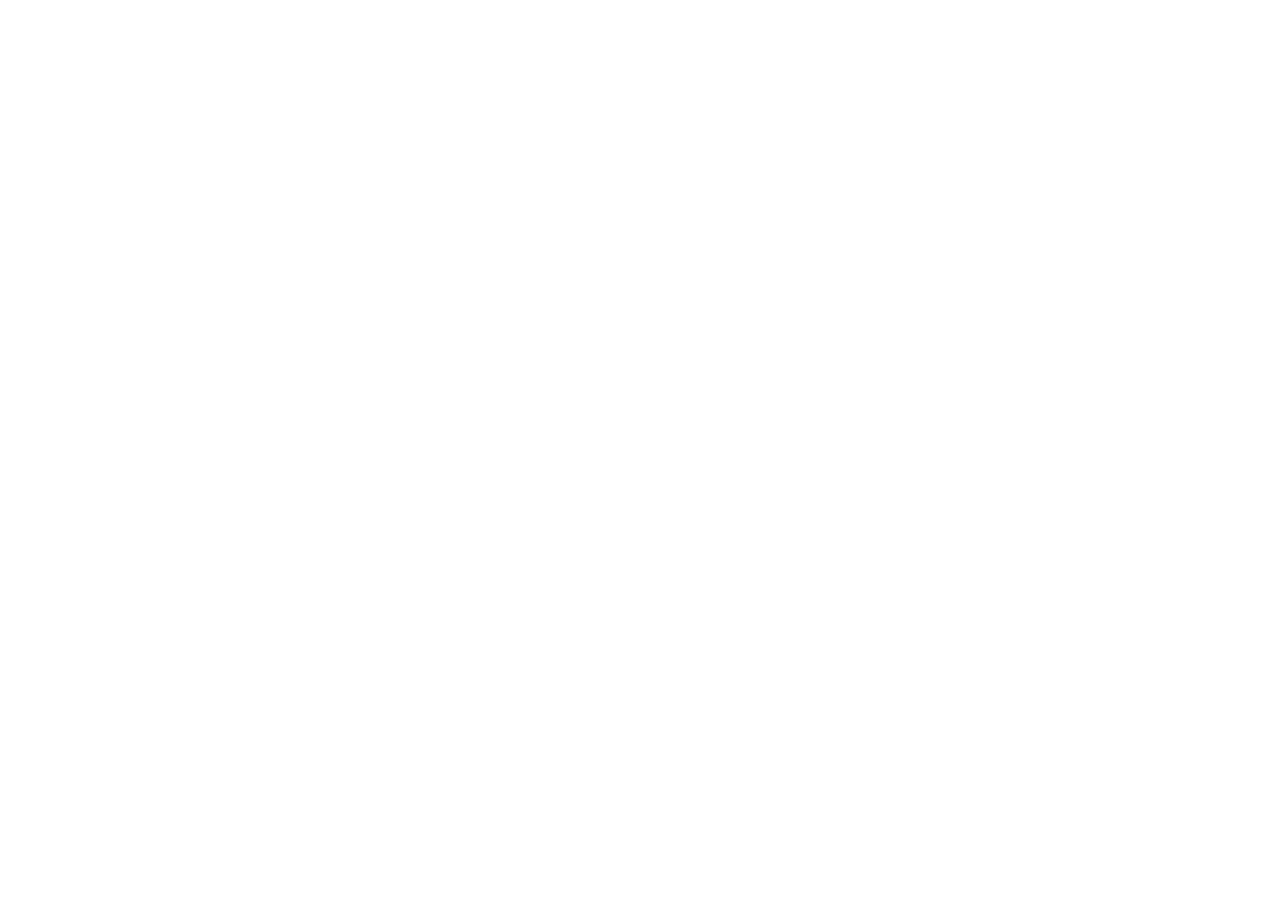
==== index.html @ 71666ecf "initial" ====
<!DOCTYPE html>
<html lang="en">
<head>
    <meta charset="UTF-8">
    <meta name="viewport" content="width=device-width, initial-scale=1.0">
    <title>ECF Vidéotèque</title>
</head>
<body>
    
    <!-- TODO -->
    
</body>
</html>
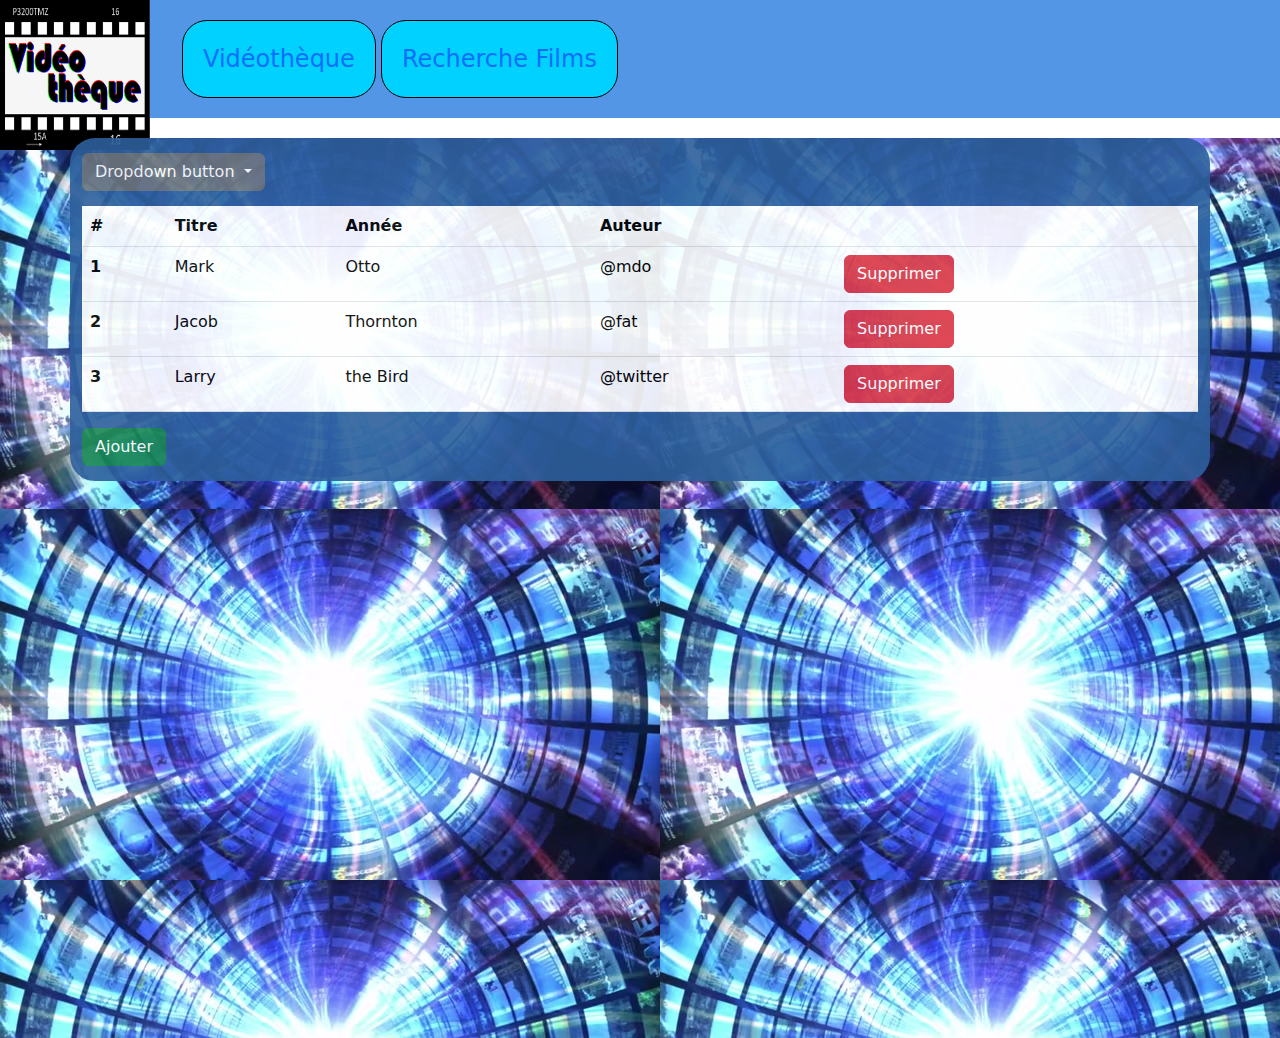
==== commit 05e8a74f: "html css base" ====
--- a/index.html
+++ b/index.html
@@ -4,10 +4,71 @@
     <meta charset="UTF-8">
     <meta name="viewport" content="width=device-width, initial-scale=1.0">
     <title>ECF Vidéotèque</title>
+    <link rel="stylesheet" href="./assets/css/style.css">
+    <link rel="stylesheet" href="./assets/css/bootstrap-5.3.2-dist/css/bootstrap.css">
+    <script src="./assets/js/app.js"></script>
 </head>
 <body>
+    <header>
+        <img src="./assets/img/logo ECF.png" alt="logo">
+        <nav>
+            <ul>
+                <li><a href="index.html">Vidéothèque</a></li>
+                <li><a href="">Recherche Films</a></li>
+            </ul>
+        </nav>
+    </header>
     
-    <!-- TODO -->
+    <main>
+        <section class="container">
+            <div class="dropdown">
+                <button class="btn btn-secondary dropdown-toggle" type="button" id="dropdownMenuButton" data-toggle="dropdown" aria-haspopup="true" aria-expanded="false">
+                  Dropdown button
+                </button>
+                <div class="dropdown-menu" aria-labelledby="dropdownMenuButton">
+                  <a class="dropdown-item" href="#">Titre</a>
+                  <a class="dropdown-item" href="#">année</a>
+
+              </div>
+
+            <table class="table">
+                <thead class="thead-dark">
+                  <tr>
+                    <th scope="col">#</th>
+                    <th scope="col">Titre</th>
+                    <th scope="col">Année</th>
+                    <th scope="col">Auteur</th>
+                    <td></td>
+                  </tr>
+                </thead>
+                <tbody>
+                  <tr>
+                    <th scope="row">1</th>
+                    <td>Mark</td>
+                    <td>Otto</td>
+                    <td>@mdo</td>
+                    <td><button type="button" class="btn btn-danger">Supprimer</button></td>
+                  </tr>
+                  <tr>
+                    <th scope="row">2</th>
+                    <td>Jacob</td>
+                    <td>Thornton</td>
+                    <td>@fat</td>
+                    <td><button type="button" class="btn btn-danger">Supprimer</button></td>
+                  </tr>
+                  <tr>
+                    <th scope="row">3</th>
+                    <td>Larry</td>
+                    <td>the Bird</td>
+                    <td>@twitter</td>
+                    <td><button type="button" class="btn btn-danger">Supprimer</button></td>
+                  </tr>
+                </tbody>
+              </table>
+
+              <button type="button" class="btn btn-success">Ajouter</button>
     
+        </section>
+    </main>
 </body>
 </html>--- a/assets/css/style.css
+++ b/assets/css/style.css
@@ -0,0 +1,48 @@
+header img{
+    float: left;
+    width: 150px;
+    height: 150px;
+}
+
+nav{
+    background-color: #5296E5;
+    padding: 20px;
+    min-width: 100%;
+}
+
+ul, li{
+    display: inline;
+    list-style: none;
+    text-decoration: none;
+}
+
+li{
+    border: 1px solid black;
+    border-radius: 25px;
+    display: inline-block;
+    padding: 20px;
+    background-color: #00D1FF;
+}
+
+nav li a{
+    text-decoration: none;
+    font-size: 24px;
+}
+
+main{
+    background-image: url(../img/background\ ECF.png);
+    height: 100vh;
+}
+
+.container{
+    background-color:  #2d5f9c;
+    border-radius: 25px;
+    opacity: 0.9;
+    width: 70%;
+    padding: 15px;
+    margin-top: 20px;
+}
+
+#dropdownMenuButton{
+    margin-bottom: 15px;
+}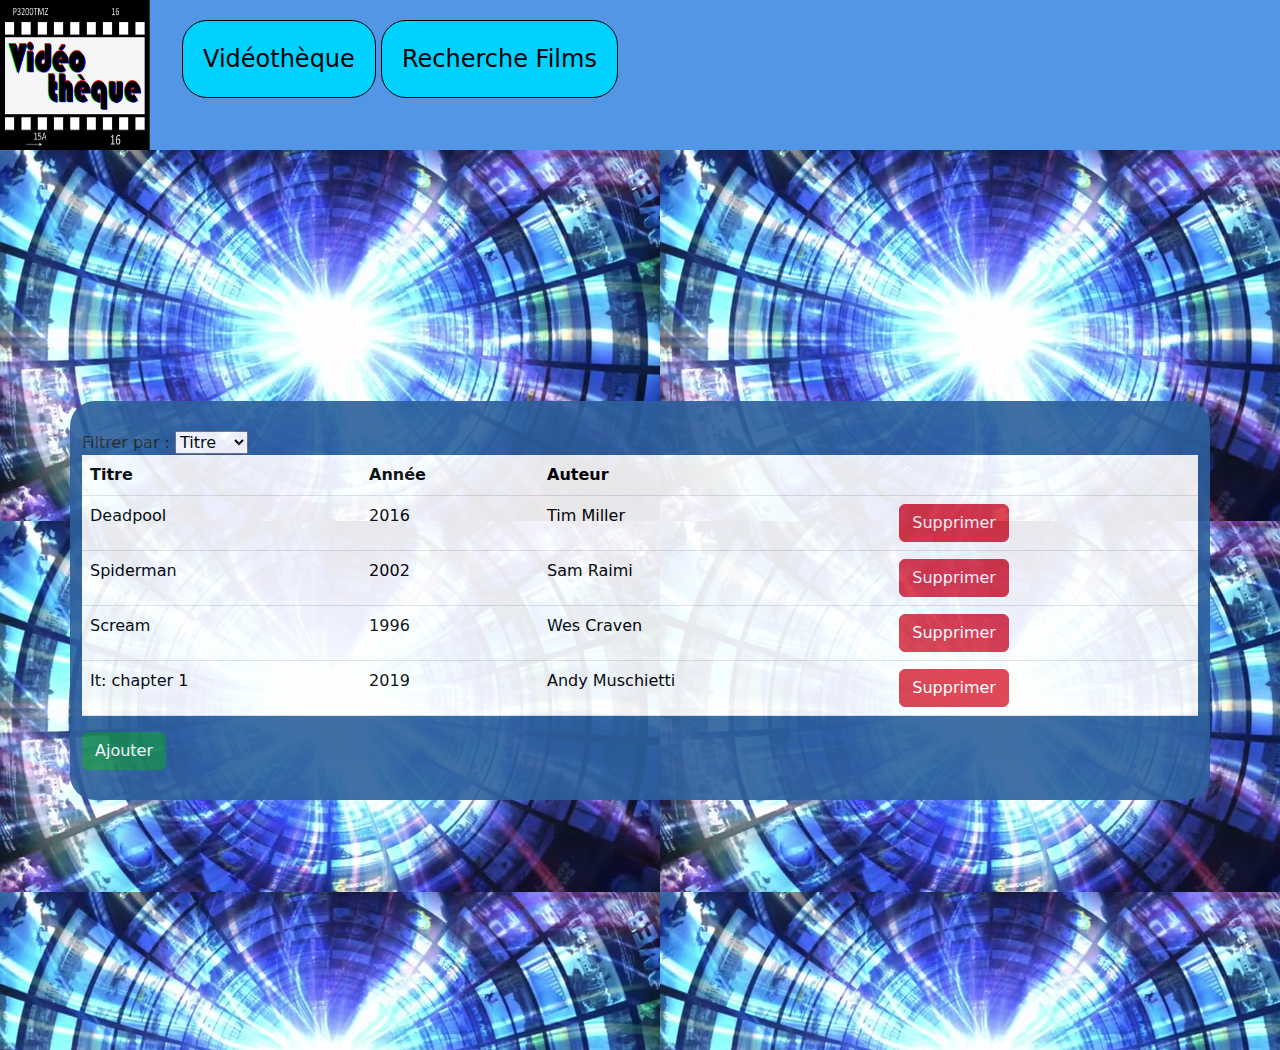
==== commit 4e99e946: "css + js p1" ====
--- a/index.html
+++ b/index.html
@@ -6,7 +6,9 @@
     <title>ECF Vidéotèque</title>
     <link rel="stylesheet" href="./assets/css/style.css">
     <link rel="stylesheet" href="./assets/css/bootstrap-5.3.2-dist/css/bootstrap.css">
-    <script src="./assets/js/app.js"></script>
+    <script src="https://code.jquery.com/jquery-3.6.0.min.js"></script>
+    <script src="https://cdn.jsdelivr.net/npm/bootstrap@5.5.0/dist/js/bootstrap.bundle.min.js"></script>
+    <script src="./assets/js/app.js" defer></script>
 </head>
 <body>
     <header>
@@ -21,53 +23,38 @@
     
     <main>
         <section class="container">
-            <div class="dropdown">
-                <button class="btn btn-secondary dropdown-toggle" type="button" id="dropdownMenuButton" data-toggle="dropdown" aria-haspopup="true" aria-expanded="false">
-                  Dropdown button
-                </button>
-                <div class="dropdown-menu" aria-labelledby="dropdownMenuButton">
-                  <a class="dropdown-item" href="#">Titre</a>
-                  <a class="dropdown-item" href="#">année</a>
+          <div>
+            <label for="filter">Filtrer par :</label>
+            <select id="filter">
+              <option value="title">Titre</option>
+              <option value="year">Année</option>
+            </select>
+          </div>
+        </div>
 
-              </div>
-
-            <table class="table">
-                <thead class="thead-dark">
-                  <tr>
-                    <th scope="col">#</th>
-                    <th scope="col">Titre</th>
-                    <th scope="col">Année</th>
-                    <th scope="col">Auteur</th>
-                    <td></td>
-                  </tr>
-                </thead>
-                <tbody>
-                  <tr>
-                    <th scope="row">1</th>
-                    <td>Mark</td>
-                    <td>Otto</td>
-                    <td>@mdo</td>
-                    <td><button type="button" class="btn btn-danger">Supprimer</button></td>
-                  </tr>
-                  <tr>
-                    <th scope="row">2</th>
-                    <td>Jacob</td>
-                    <td>Thornton</td>
-                    <td>@fat</td>
-                    <td><button type="button" class="btn btn-danger">Supprimer</button></td>
-                  </tr>
-                  <tr>
-                    <th scope="row">3</th>
-                    <td>Larry</td>
-                    <td>the Bird</td>
-                    <td>@twitter</td>
-                    <td><button type="button" class="btn btn-danger">Supprimer</button></td>
-                  </tr>
-                </tbody>
-              </table>
-
-              <button type="button" class="btn btn-success">Ajouter</button>
-    
+        <table class="table">
+          <thead class="thead-dark">
+              <tr>
+                  <th scope="col">Titre</th>
+                  <th scope="col">Année</th>
+                  <th scope="col">Auteur</th>
+                  <td></td>
+              </tr>
+          </thead>
+          <tbody>
+              
+          </tbody>
+      </table>
+      
+      <button type="button" class="btn btn-success" id="addFilmBtn">Ajouter</button>
+        <form id="addFilmForm" style="display: none;">
+          <input type="text" id="title" placeholder="Titre">
+          <input type="number" id="year" placeholder="Année">
+          <input type="text" id="author" placeholder="Auteur">
+          <button type="button" class="btn btn-primary" id="saveFilmBtn">Sauvegarder</button>
+        </form>
+      
+              
         </section>
     </main>
 </body>
--- a/assets/css/style.css
+++ b/assets/css/style.css
@@ -1,3 +1,13 @@
+body{
+    padding: 0;
+    margin: 0;
+}
+
+main{
+    display: flex;
+    align-items: center;
+}
+
 header img{
     float: left;
     width: 150px;
@@ -7,13 +17,13 @@
 nav{
     background-color: #5296E5;
     padding: 20px;
-    min-width: 100%;
+    width: 100%;
+    height: 150px;
 }
 
 ul, li{
     display: inline;
     list-style: none;
-    text-decoration: none;
 }
 
 li{
@@ -27,6 +37,7 @@
 nav li a{
     text-decoration: none;
     font-size: 24px;
+    color: black;
 }
 
 main{
@@ -39,8 +50,7 @@
     border-radius: 25px;
     opacity: 0.9;
     width: 70%;
-    padding: 15px;
-    margin-top: 20px;
+    padding: 30px;    
 }
 
 #dropdownMenuButton{
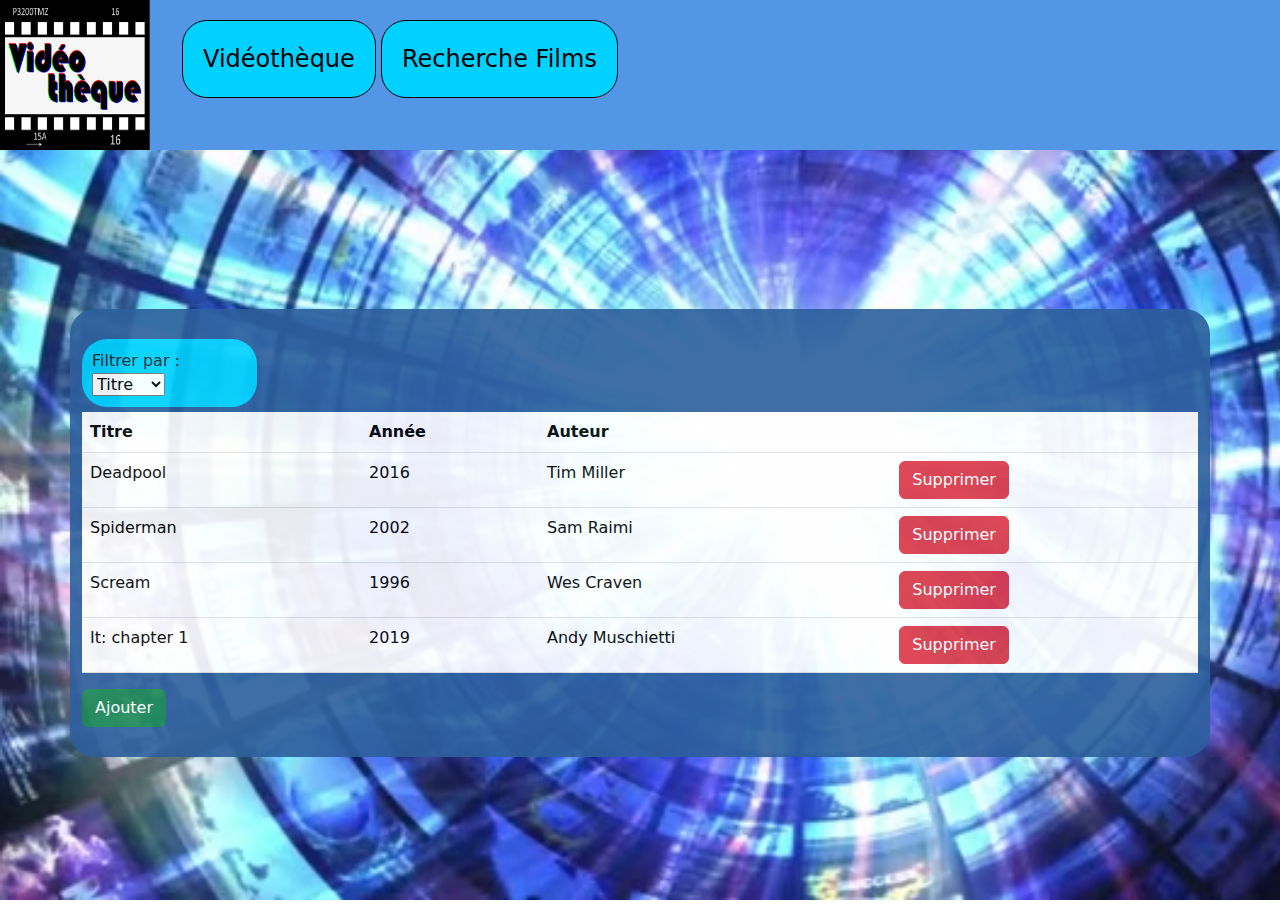
==== commit c6648d2e: "background fix" ====
--- a/index.html
+++ b/index.html
@@ -23,7 +23,7 @@
     
     <main>
         <section class="container">
-          <div>
+          <div id="filtre">
             <label for="filter">Filtrer par :</label>
             <select id="filter">
               <option value="title">Titre</option>
@@ -45,7 +45,7 @@
               
           </tbody>
       </table>
-      
+
       <button type="button" class="btn btn-success" id="addFilmBtn">Ajouter</button>
         <form id="addFilmForm" style="display: none;">
           <input type="text" id="title" placeholder="Titre">
--- a/assets/css/style.css
+++ b/assets/css/style.css
@@ -6,6 +6,11 @@
 main{
     display: flex;
     align-items: center;
+    background-image: url(../img/background\ ECF.png);
+    background-size: cover;
+    background-repeat: no-repeat;
+    background-attachment: fixed;
+    height: 85vh;
 }
 
 header img{
@@ -40,9 +45,12 @@
     color: black;
 }
 
-main{
-    background-image: url(../img/background\ ECF.png);
-    height: 100vh;
+#filtre{
+    background-color: #00D1FF;
+    padding: 10px;
+    border-radius: 25px;
+    margin-bottom: 5px;
+    width: 175px;
 }
 
 .container{
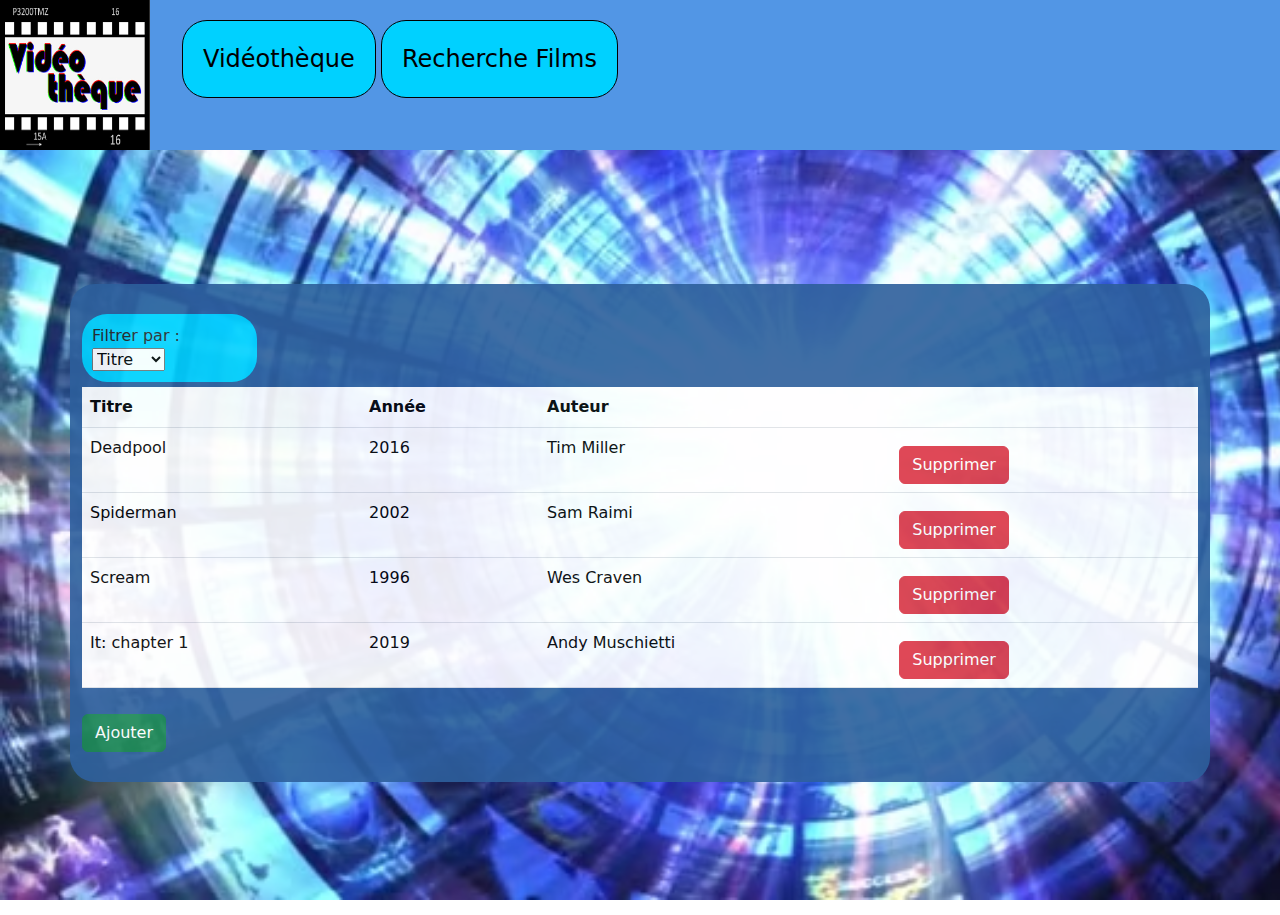
==== commit e90463e9: "responsivité + choreographer" ====
--- a/index.html
+++ b/index.html
@@ -6,6 +6,7 @@
     <title>ECF Vidéotèque</title>
     <link rel="stylesheet" href="./assets/css/style.css">
     <link rel="stylesheet" href="./assets/css/bootstrap-5.3.2-dist/css/bootstrap.css">
+    <script src="./assets/choreographer/choreographer.min.js" defer></script>
     <script src="https://code.jquery.com/jquery-3.6.0.min.js"></script>
     <script src="https://cdn.jsdelivr.net/npm/bootstrap@5.5.0/dist/js/bootstrap.bundle.min.js"></script>
     <script src="./assets/js/app.js" defer></script>
@@ -16,7 +17,7 @@
         <nav>
             <ul>
                 <li><a href="index.html">Vidéothèque</a></li>
-                <li><a href="">Recherche Films</a></li>
+                <li><a href="films.html">Recherche Films</a></li>
             </ul>
         </nav>
     </header>
@@ -24,7 +25,7 @@
     <main>
         <section class="container">
           <div id="filtre">
-            <label for="filter">Filtrer par :</label>
+              <label for="filter" id="choreographer">Filtrer par :</label>
             <select id="filter">
               <option value="title">Titre</option>
               <option value="year">Année</option>
--- a/assets/css/style.css
+++ b/assets/css/style.css
@@ -58,9 +58,78 @@
     border-radius: 25px;
     opacity: 0.9;
     width: 70%;
-    padding: 30px;    
+    padding: 30px;   
+    max-height: 75vh;
+    overflow: auto;
 }
 
 #dropdownMenuButton{
     margin-bottom: 15px;
+}
+
+.btn{
+    margin-top: 10px;
+}
+
+#titre{
+    background-color: #00D1FF;
+    padding: 10px;
+    border-radius: 25px;
+    width: 380px;
+}
+
+
+.card {
+    flex: 1;
+    margin: 10px; 
+    height: 100%;
+}
+
+.card img {
+    object-fit: cover;
+    height: 100%;
+    width: 100%;
+}
+
+.card-container {
+    display: flex;
+    flex-wrap: wrap;
+    justify-content: space-between; 
+}
+
+::-webkit-scrollbar {
+    width: 0;
+    display: none;
+}
+
+
+
+@media (max-width: 480px) {
+    nav ul {
+        text-align: center; 
+        padding: 0; 
+        height: 100%; 
+        display: flex;
+        flex-direction: column;
+        justify-content: center;
+    }
+    
+    nav li {
+        display: block; 
+        margin: 10px auto; 
+        padding: 5px;
+    }
+}
+
+
+@media (max-width: 768px) {
+    .card {
+        max-width: 100%;
+        padding: 0;
+    }
+
+    .card img {
+        height: auto;
+        max-width: 100%;
+    }
 }